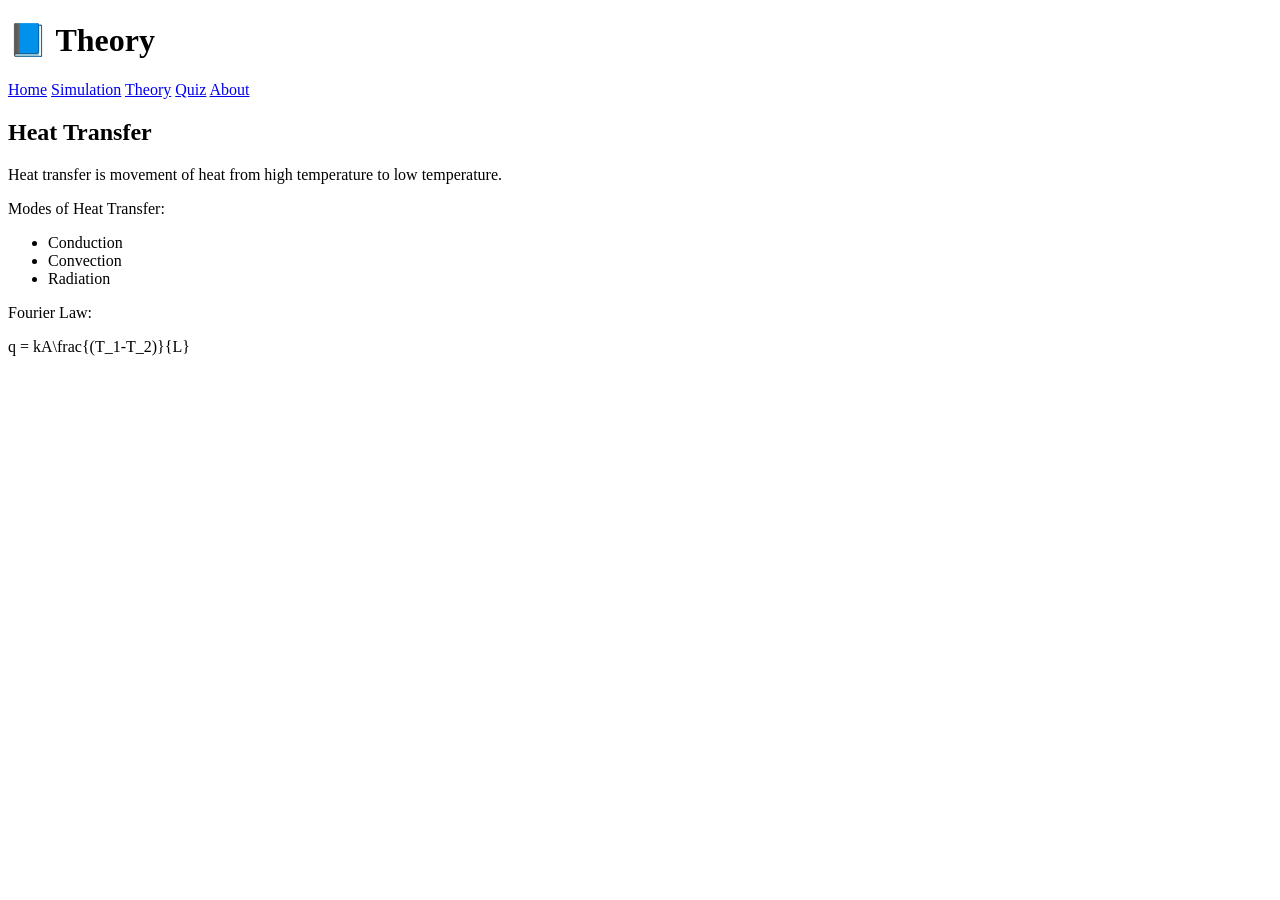
==== theory.html @ c536d865 "Create theory.html" ====
<!DOCTYPE html>

<html>
<head>
<title>Theory</title>
<link rel="stylesheet" href="style.css">
</head>
<body>

<header>
<h1>📘 Theory</h1>
<nav>
<a href="index.html">Home</a>
<a href="project.html">Simulation</a>
<a href="theory.html">Theory</a>
<a href="quiz.html">Quiz</a>
<a href="about.html">About</a>
</nav>
</header>

<section class="box">

<h2>Heat Transfer</h2>

<p>Heat transfer is movement of heat from high temperature to low temperature.</p>

<p>Modes of Heat Transfer:</p>

<ul>
<li>Conduction</li>
<li>Convection</li>
<li>Radiation</li>
</ul>

<p>Fourier Law:</p>

q = kA\frac{(T_1-T_2)}{L}

</section>

</body>
</html>
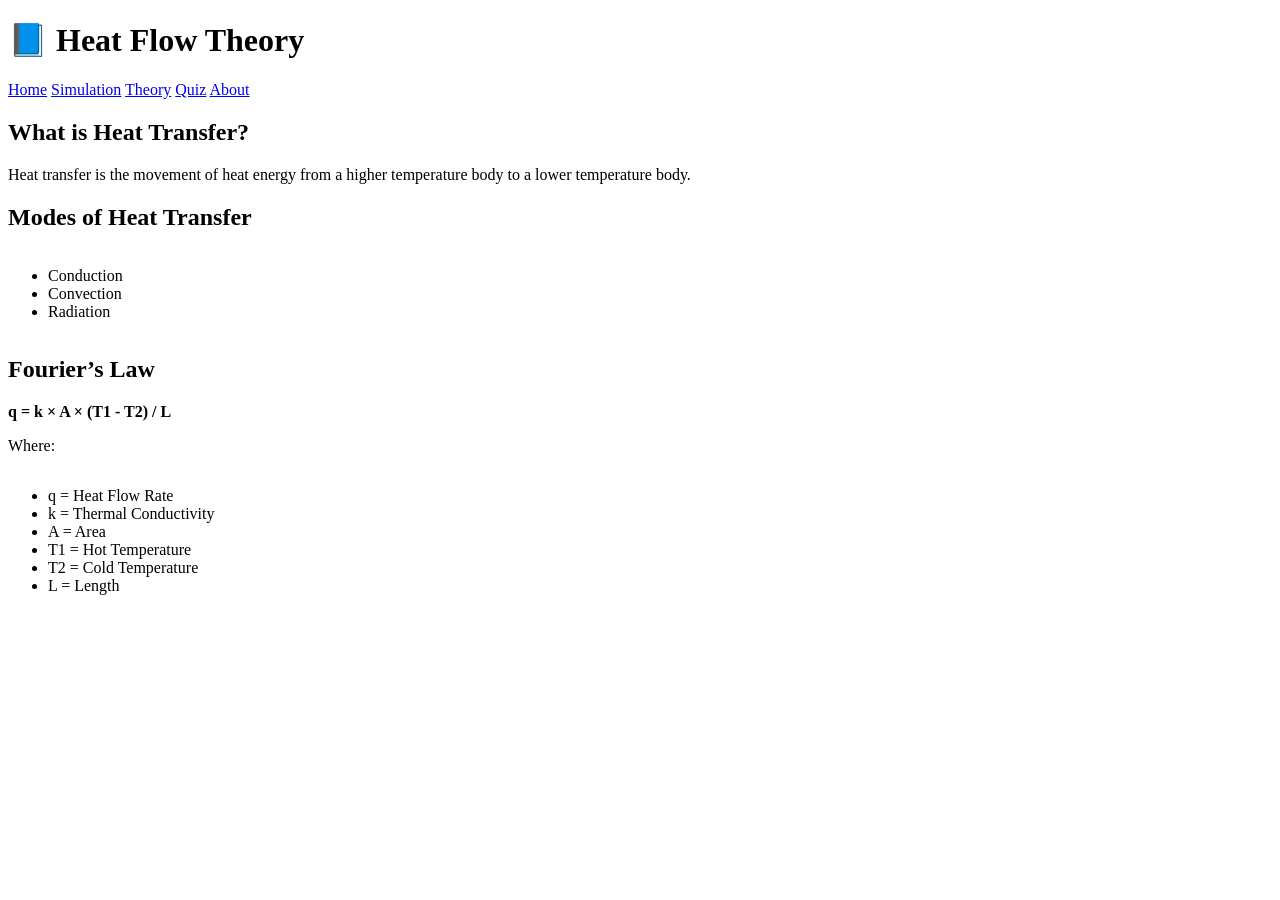
==== commit 783139d6: "Update theory.html" ====
--- a/theory.html
+++ b/theory.html
@@ -5,10 +5,12 @@
 <title>Theory</title>
 <link rel="stylesheet" href="style.css">
 </head>
+
 <body>
 
 <header>
-<h1>📘 Theory</h1>
+<h1>📘 Heat Flow Theory</h1>
+
 <nav>
 <a href="index.html">Home</a>
 <a href="project.html">Simulation</a>
@@ -16,25 +18,42 @@
 <a href="quiz.html">Quiz</a>
 <a href="about.html">About</a>
 </nav>
+
 </header>
 
 <section class="box">
 
-<h2>Heat Transfer</h2>
+<h2>What is Heat Transfer?</h2>
 
-<p>Heat transfer is movement of heat from high temperature to low temperature.</p>
+<p>
+Heat transfer is the movement of heat energy from a higher temperature body
+to a lower temperature body.
+</p>
 
-<p>Modes of Heat Transfer:</p>
+<h2>Modes of Heat Transfer</h2>
 
-<ul>
+<ul style="text-align:left; display:inline-block;">
 <li>Conduction</li>
 <li>Convection</li>
 <li>Radiation</li>
 </ul>
 
-<p>Fourier Law:</p>
+<h2>Fourier’s Law</h2>
 
-q = kA\frac{(T_1-T_2)}{L}
+<p><b>q = k × A × (T1 - T2) / L</b></p>
+
+<p>
+Where:
+</p>
+
+<ul style="text-align:left; display:inline-block;">
+<li>q = Heat Flow Rate</li>
+<li>k = Thermal Conductivity</li>
+<li>A = Area</li>
+<li>T1 = Hot Temperature</li>
+<li>T2 = Cold Temperature</li>
+<li>L = Length</li>
+</ul>
 
 </section>
 
